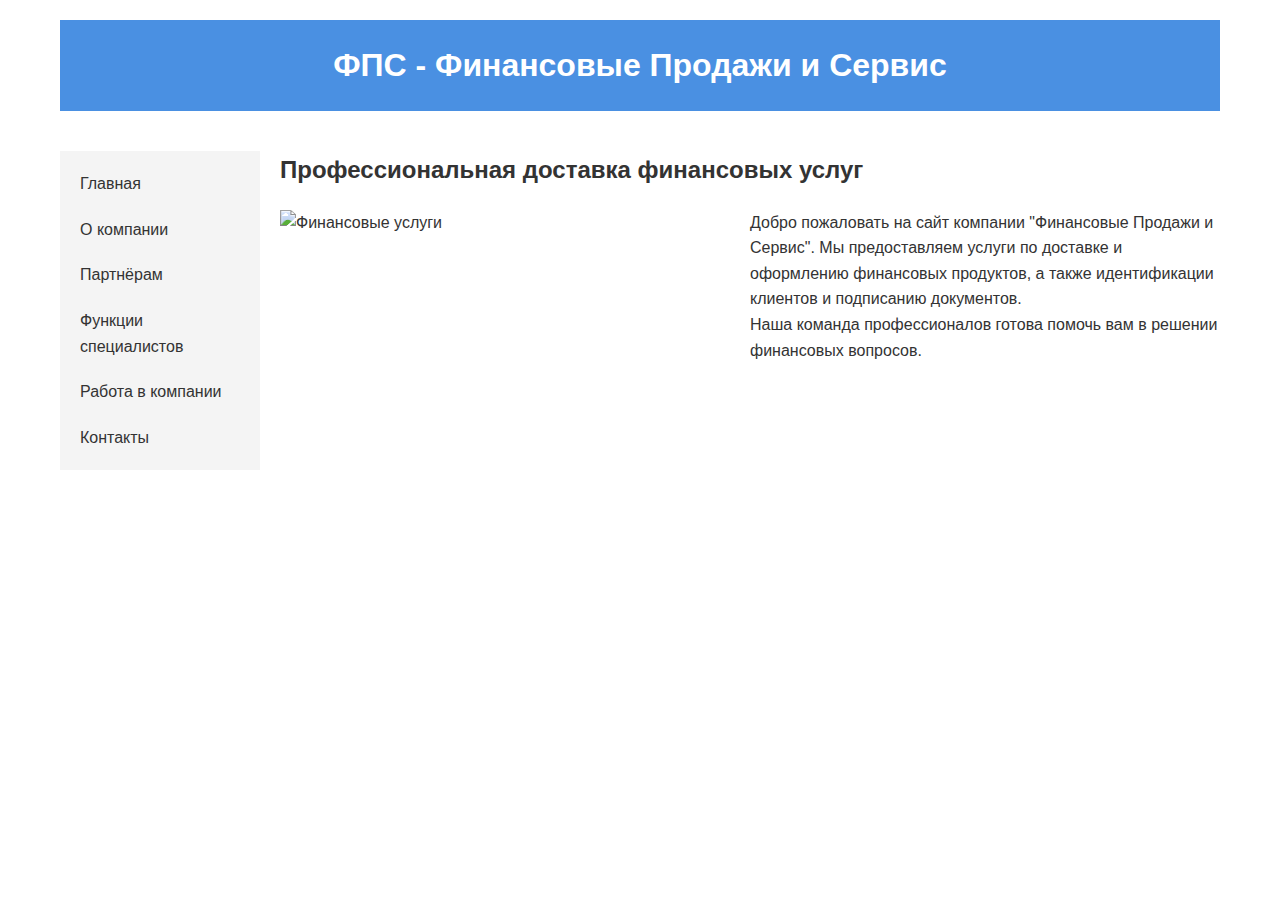
==== index.html @ a01966a4 "Добавьте файлы проекта." ====
﻿<!DOCTYPE html>
<html lang="ru">
<head>
    <meta charset="UTF-8">
    <meta name="viewport" content="width=device-width, initial-scale=1.0">
    <title>ФПС - Финансовые Продажи и Сервис</title>
    <link rel="stylesheet" href="styles.css">
</head>
<body>
    <div class="container">
        <header>
            <h1>ФПС - Финансовые Продажи и Сервис</h1>
        </header>
        <nav>
            <a href="index.html">Главная</a>
            <a href="about.html">О компании</a>
            <a href="partners.html">Партнёрам</a>
            <a href="services.html">Функции специалистов</a>
            <a href="jobs.html">Работа в компании</a>
            <a href="contacts.html">Контакты</a>
        </nav>
        <main>
            <h2>Профессиональная доставка финансовых услуг</h2>
            <div class="content">
                <img src="financial_services.jpg" alt="Финансовые услуги">
                <div class="text">
                    <p>Добро пожаловать на сайт компании "Финансовые Продажи и Сервис". Мы предоставляем услуги по доставке и оформлению финансовых продуктов, а также идентификации клиентов и подписанию документов.</p>
                    <p>Наша команда профессионалов готова помочь вам в решении финансовых вопросов.</p>
                </div>
            </div>
        </main>
    </div>
</body>
</html>
---- styles.css ----
﻿* {
    box-sizing: border-box;
    margin: 0;
    padding: 0;
}

body {
    font-family: Arial, sans-serif;
    line-height: 1.6;
    color: #333;
}

.container {
    width: 100%;
    max-width: 1200px;
    margin: 0 auto;
    padding: 20px;
}

header {
    background-color: #4a90e2;
    color: white;
    text-align: center;
    padding: 20px;
    margin-bottom: 20px;
}

nav {
    background-color: #f4f4f4;
    padding: 10px;
    margin-bottom: 20px;
}

    nav a {
        display: block;
        padding: 10px;
        text-decoration: none;
        color: #333;
        text-align: center;
    }

main h2 {
    margin-bottom: 20px;
}

.content img {
    max-width: 100%;
    height: auto;
    margin-bottom: 20px;
}

/* Стили для ПК (свыше 800 пикселей) */
@media screen and (min-width: 801px) {
    .container {
        display: grid;
        grid-template-columns: 200px 1fr;
        grid-template-areas:
            "header header"
            "nav main";
        gap: 20px;
    }

    header {
        grid-area: header;
    }

    nav {
        grid-area: nav;
    }

    main {
        grid-area: main;
    }

    nav a {
        display: block;
        text-align: left;
    }

    .content {
        display: flex;
    }

        .content img {
            width: 45%;
            margin-right: 5%;
        }

        .content .text {
            width: 50%;
        }
}

/* Стили для планшетов (от 401 до 800 пикселей) */
@media screen and (min-width: 401px) and (max-width: 800px) {
    nav {
        display: flex;
        justify-content: space-around;
        flex-wrap: wrap;
    }

        nav a {
            width: 30%;
        }

    .content {
        display: flex;
        flex-direction: column;
    }
}

/* Стили для телефонов (менее 401 пикселей) */
@media screen and (max-width: 400px) {
    .container {
        padding: 10px;
    }

    header {
        padding: 15px;
    }

    nav a {
        display: block;
        border-bottom: 1px solid #ddd;
    }

        nav a:last-child {
            border-bottom: none;
        }

    .content {
        display: flex;
        flex-direction: column;
    }
}
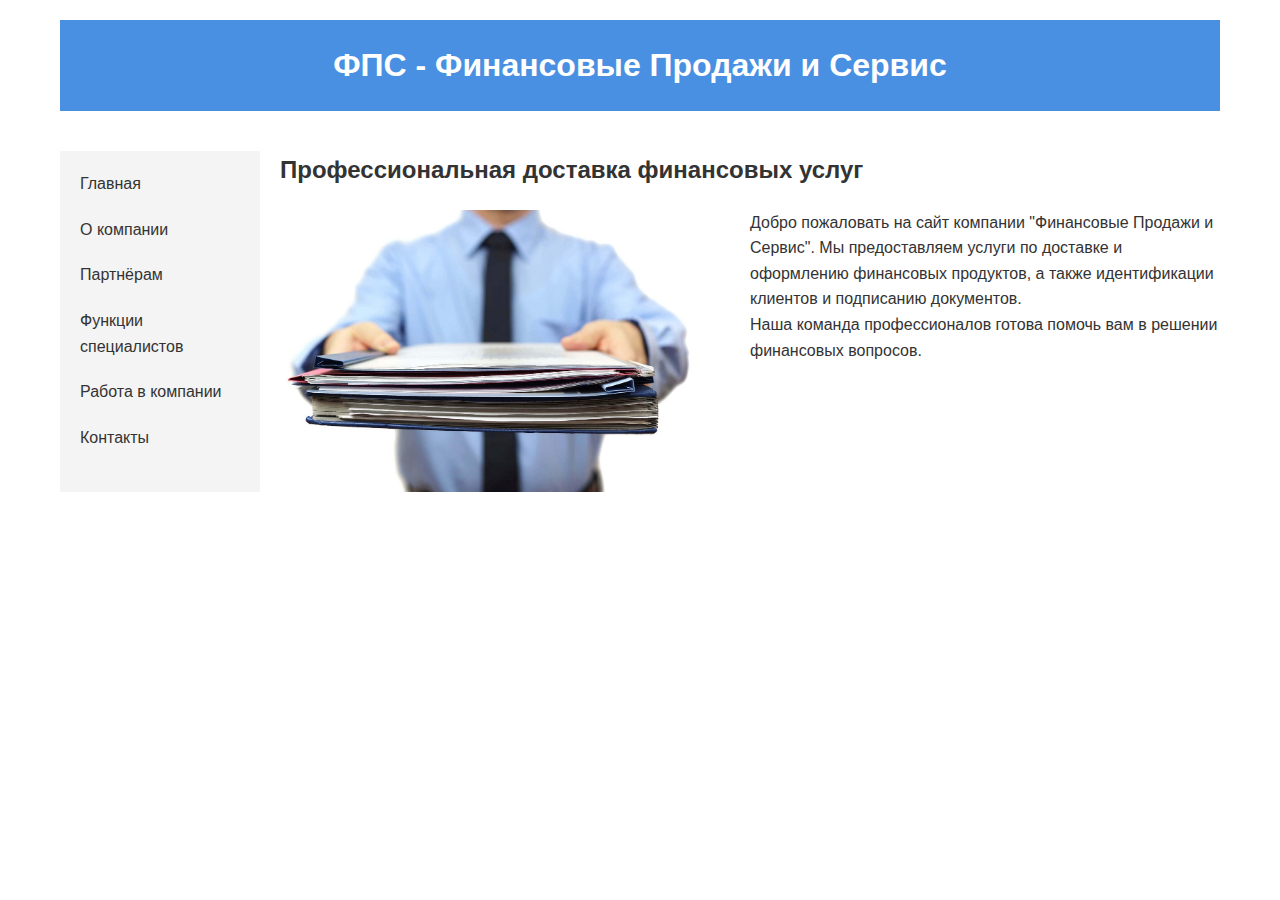
==== commit 5fdfac26: "1" ====
--- a/index.html
+++ b/index.html
@@ -22,7 +22,7 @@
         <main>
             <h2>Профессиональная доставка финансовых услуг</h2>
             <div class="content">
-                <img src="financial_services.jpg" alt="Финансовые услуги">
+                <img src="1.jpg" alt="Финансовые услуги">
                 <div class="text">
                     <p>Добро пожаловать на сайт компании "Финансовые Продажи и Сервис". Мы предоставляем услуги по доставке и оформлению финансовых продуктов, а также идентификации клиентов и подписанию документов.</p>
                     <p>Наша команда профессионалов готова помочь вам в решении финансовых вопросов.</p>
